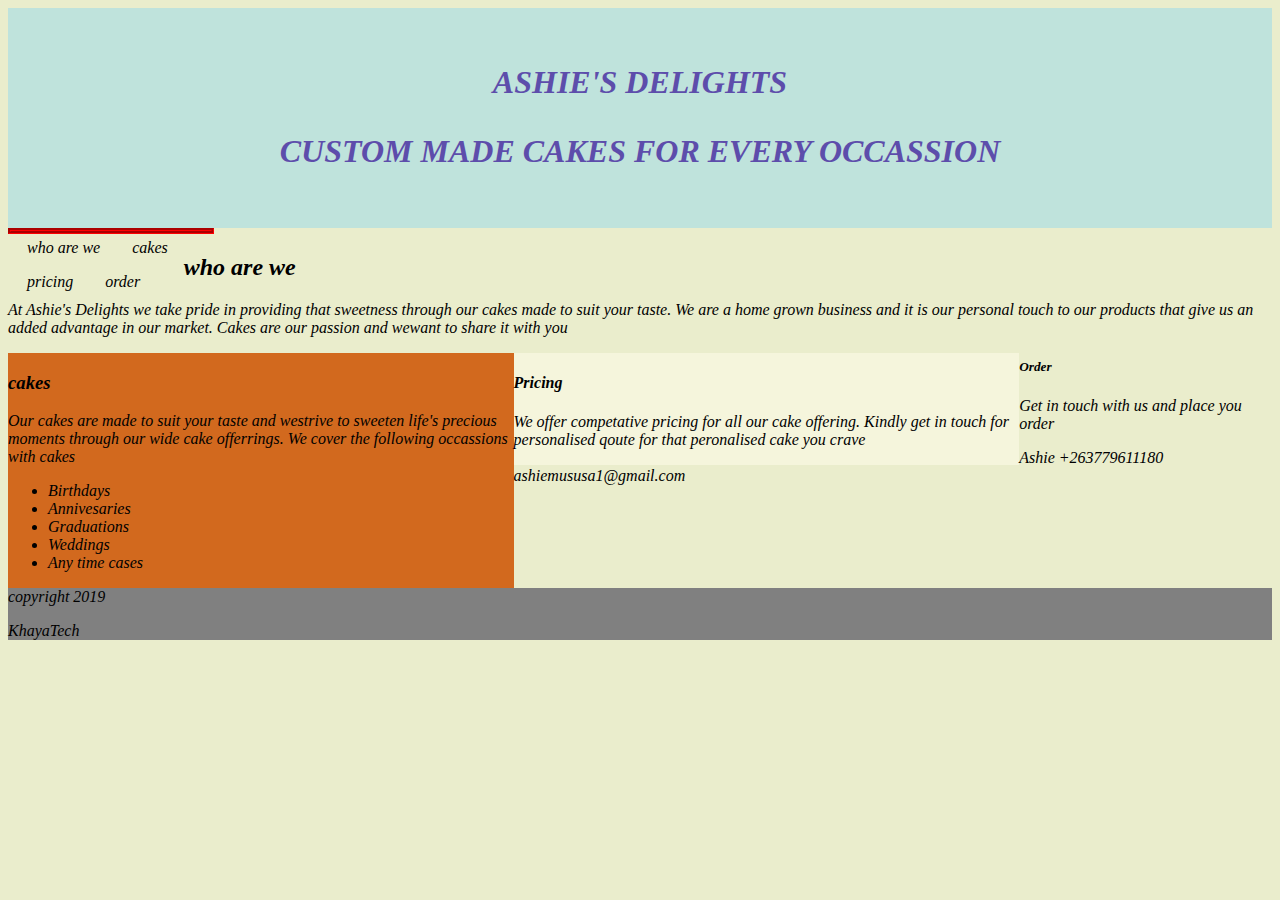
==== index.html @ 3446dd2f "Update index.html" ====
<!DOCTYPE html>
<html>
<head>
  <link rel="stylesheet" type="text/css" href="css/main.css">
  </head>
<body>
<header>
<h1>ashie's delights <i class="fa fa-birthday-cake" aria-hidden="true"></i>
<p id="intro">custom made cakes for every occassion</p></h1>
</header>
  <nav>
    
    <ul id="nav">
      <li><a href="kudamususa.github.io/whoarewe">who are we</a></li>
       <li><a href="kudamususa.github.io/cakes">cakes</a></li>
      <li><a href="kudamususa.github.io/pricing">pricing</a></li>
      <li><a href="kudamususa.github.io/order">order</a></li>   
    
    </ul>
    </nav>
  
  <div id="container">
  
  <section>
    <h2>who are we</h2>
    <p>At Ashie's Delights we take pride in providing that sweetness through our cakes made to suit your taste. We are a home grown business and it is our
    personal touch to our products that give us an added advantage in our market. Cakes are our passion and wewant to share it with you</p>
  </section>
  
  <div id="cakes">
  <section>
    <h3>cakes</h3>
    <p>Our cakes are made to suit your taste and westrive to sweeten life's precious moments through our wide cake offerrings. We cover the 
    following occassions with cakes </p>
    <ul>
      
          <li>Birthdays</li>
          <li>Annivesaries</li>
           <li>Graduations</li>
           <li>Weddings</li>
           <li>Any time cases</li>
    </ul> 
    
  </section>
    </div>
    <div id="pricing">
  <section>
    <h4>Pricing</h4>
      <p>We offer competative  pricing for all our cake offering. Kindly get in touch for personalised qoute for that                                 peronalised cake you crave</p>
  
  </section>
      </div>
    <div  id="order">
    <section>
      <h5>Order</h5>
      <p>Get in touch with us and place you order</p>
      <p>Ashie +263779611180         ashiemususa1@gmail.com</p>
          
    </section>
    </div>
    </div>  
    
    </body>
  <div id="footer">
<footer>
  <p>copyright 2019</p>
  <p>KhayaTech</p>  
  </footer>
  </div>
</html>
---- css/main.css ----
body { 
font: Ariel;
background-color:#EAEDCC;
  background-size:1500px 900px;
font-weight:200;
font-style:italic;

}
header {
background-color:#BFE3DC;
  color: #5D4DAB;
  padding:35px;
  align:center;
  font-weight:100;
  text-align:center; 
  text-transform:uppercase;
  height:150px;
 
}
#nav {
  list-style-type:none;
  background-color:#79C1D7;
  margin:0;
  padding:0;
  width:200px;
  border-style:groove;
  border_width:10px;
  border-color:red;
}

li a {
  display:block;
  color:#000;
  padding: 8px 16px;
  text-decoration:none;
  float:left;
}
li a:hover {
  background-color:#555;
  color:white;

}
.intro {
  color:pink;
  font-style:oblique;
  font-size:5px;
}
#container {

  
  text-weight:100;

}
#cakes{
float:left;
background-color:chocolate;
width:40%;  
}
#pricing {
  float:left;
  width:40%;
  background-color:beige;
}
footer {
  background-color:grey;
  align:right;
  color:black;
}
#footer{
clear:both;
}
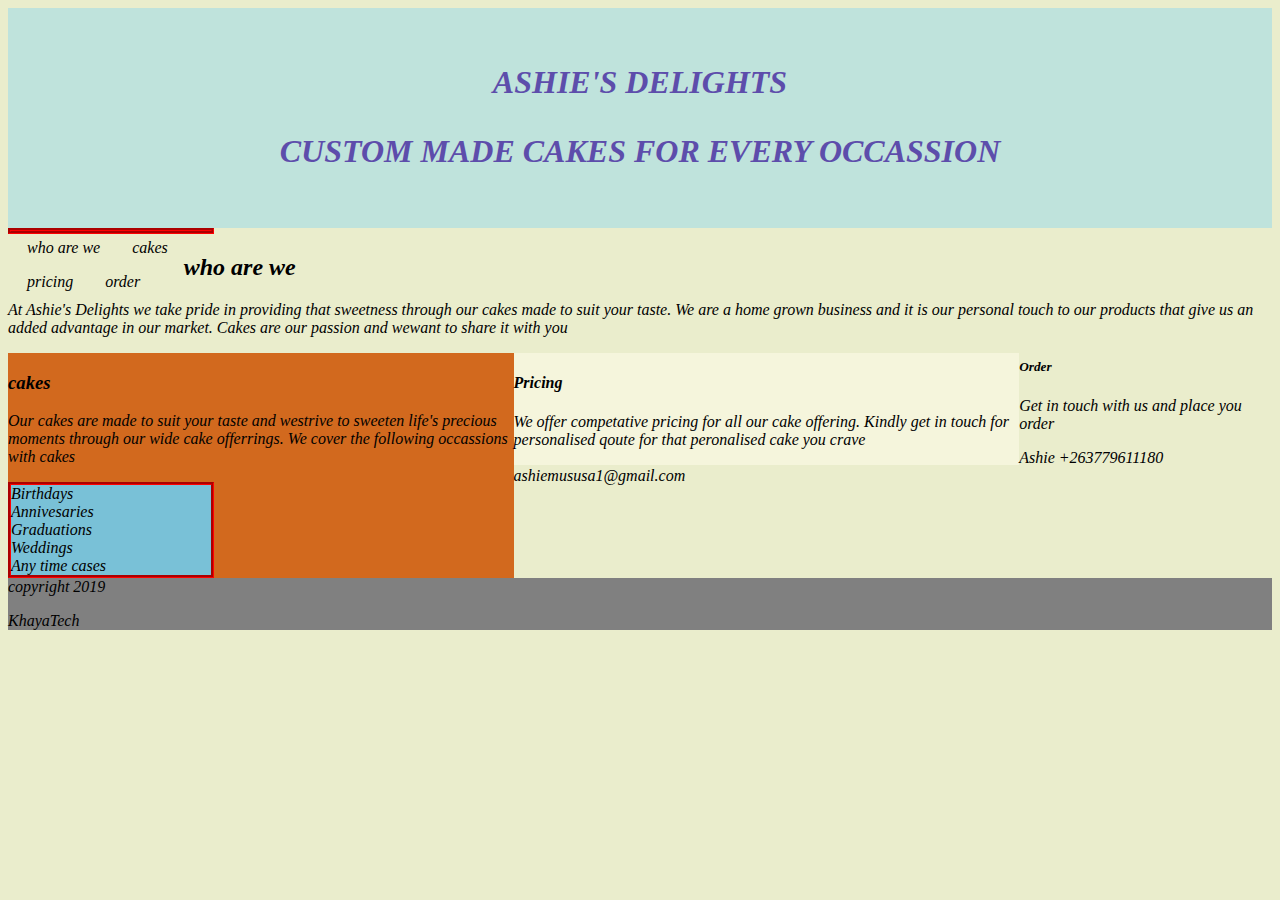
==== commit 55ddb22f: "Update index.html" ====
--- a/index.html
+++ b/index.html
@@ -10,7 +10,7 @@
 </header>
   <nav>
     
-    <ul id="nav">
+    <ul>
       <li><a href="kudamususa.github.io/whoarewe">who are we</a></li>
        <li><a href="kudamususa.github.io/cakes">cakes</a></li>
       <li><a href="kudamususa.github.io/pricing">pricing</a></li>
--- a/css/main.css
+++ b/css/main.css
@@ -17,7 +17,7 @@
   height:150px;
  
 }
-#nav {
+ul{
   list-style-type:none;
   background-color:#79C1D7;
   margin:0;
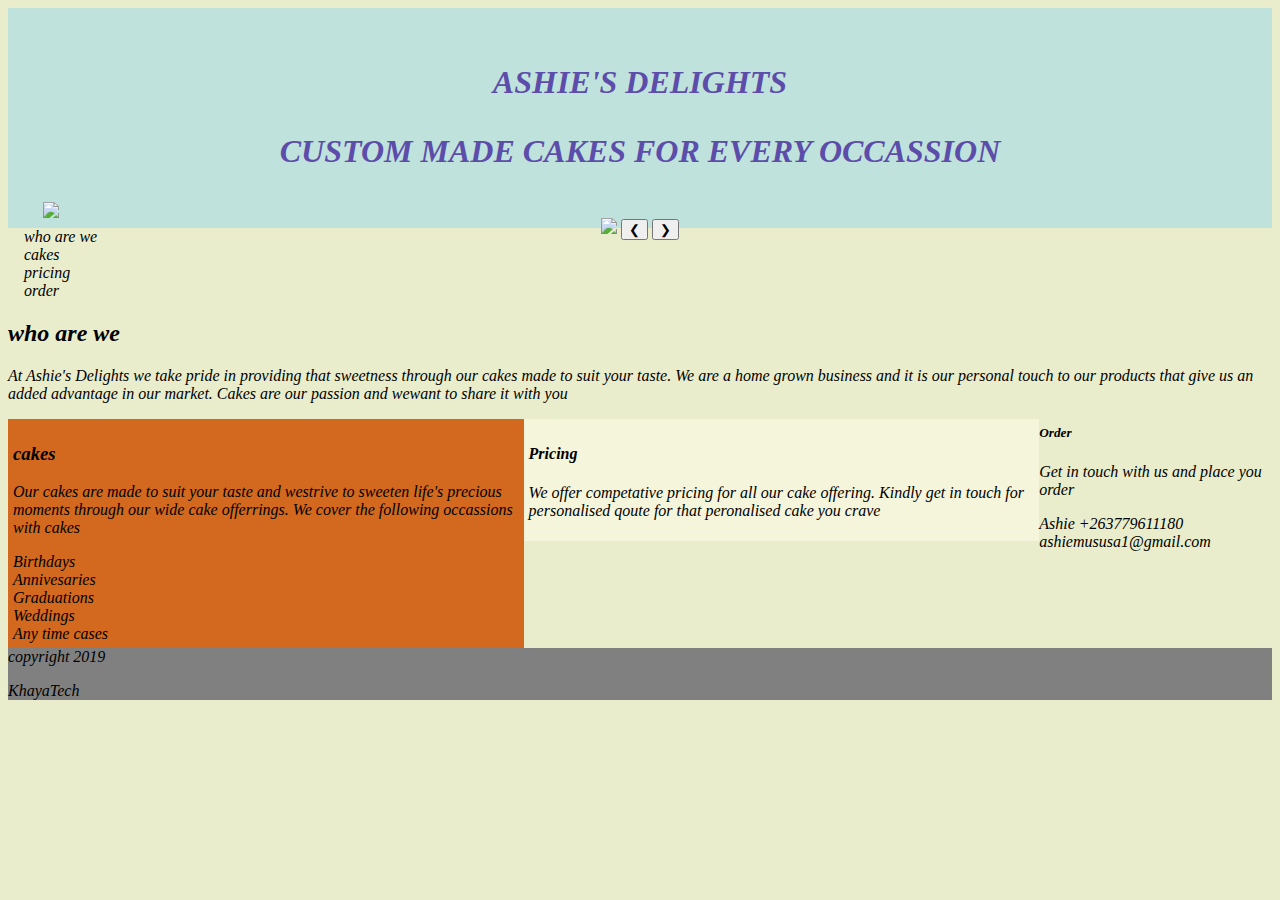
==== commit 3e10dab9: "Update index.html" ====
--- a/index.html
+++ b/index.html
@@ -7,6 +7,15 @@
 <header>
 <h1>ashie's delights <i class="fa fa-birthday-cake" aria-hidden="true"></i>
 <p id="intro">custom made cakes for every occassion</p></h1>
+  <img class="mySlides" src="https://imgur.com/Y6yNUZt.jpg">
+ <img class="mySlides" src="https://imgur.com/iz6DEF4.jpg">
+  <img class="mySlides" src="https://imgur.com/u3VtJeK.jpg">
+ <img class="mySlides" src="https://imgur.com/BIdG3oQ.jpg">
+  <img class="myslides" src="https://imgur.com/vsDH50j.jpg">
+  
+  <button class="ashie-button ashie-display-left" onclick="plusDivs(-1)">&#10094;</button>
+<button class="ashie-button ashie-display-right" onclick="plusDivs(+1)">&#10095;</button>
+  
 </header>
   <nav>
     
@@ -67,4 +76,25 @@
   <p>KhayaTech</p>  
   </footer>
   </div>
+  <script>
+    var slideIndex = 1;
+showDivs(slideIndex);
+
+function plusDivs(n) {
+  showDivs(slideIndex += n);
+}
+
+function showDivs(n) {
+  var i;
+  var x = document.getElementsByClassName("mySlides");
+  if (n > x.length) {slideIndex = 1} 
+  if (n < 1) {slideIndex = x.length} ;
+  for (i = 0; i < x.length; i++) {
+    x[i].style.display = "none"; 
+  }
+  x[slideIndex-1].style.display = "block"; 
+}
+  
+  
+  </script>
 </html>
--- a/css/main.css
+++ b/css/main.css
@@ -19,21 +19,20 @@
 }
 ul{
   list-style-type:none;
-  background-color:#79C1D7;
+ 
   margin:0;
   padding:0;
   width:200px;
-  border-style:groove;
-  border_width:10px;
-  border-color:red;
+  
+
 }
 
 li a {
-  display:block;
+  display:iBLOCK;
   color:#000;
   padding: 8px 16px;
   text-decoration:none;
-  float:left;
+ ;
 }
 li a:hover {
   background-color:#555;
@@ -55,11 +54,13 @@
 float:left;
 background-color:chocolate;
 width:40%;  
+padding:5px 5px;
 }
 #pricing {
   float:left;
   width:40%;
   background-color:beige;
+  padding:5px 5px;
 }
 footer {
   background-color:grey;
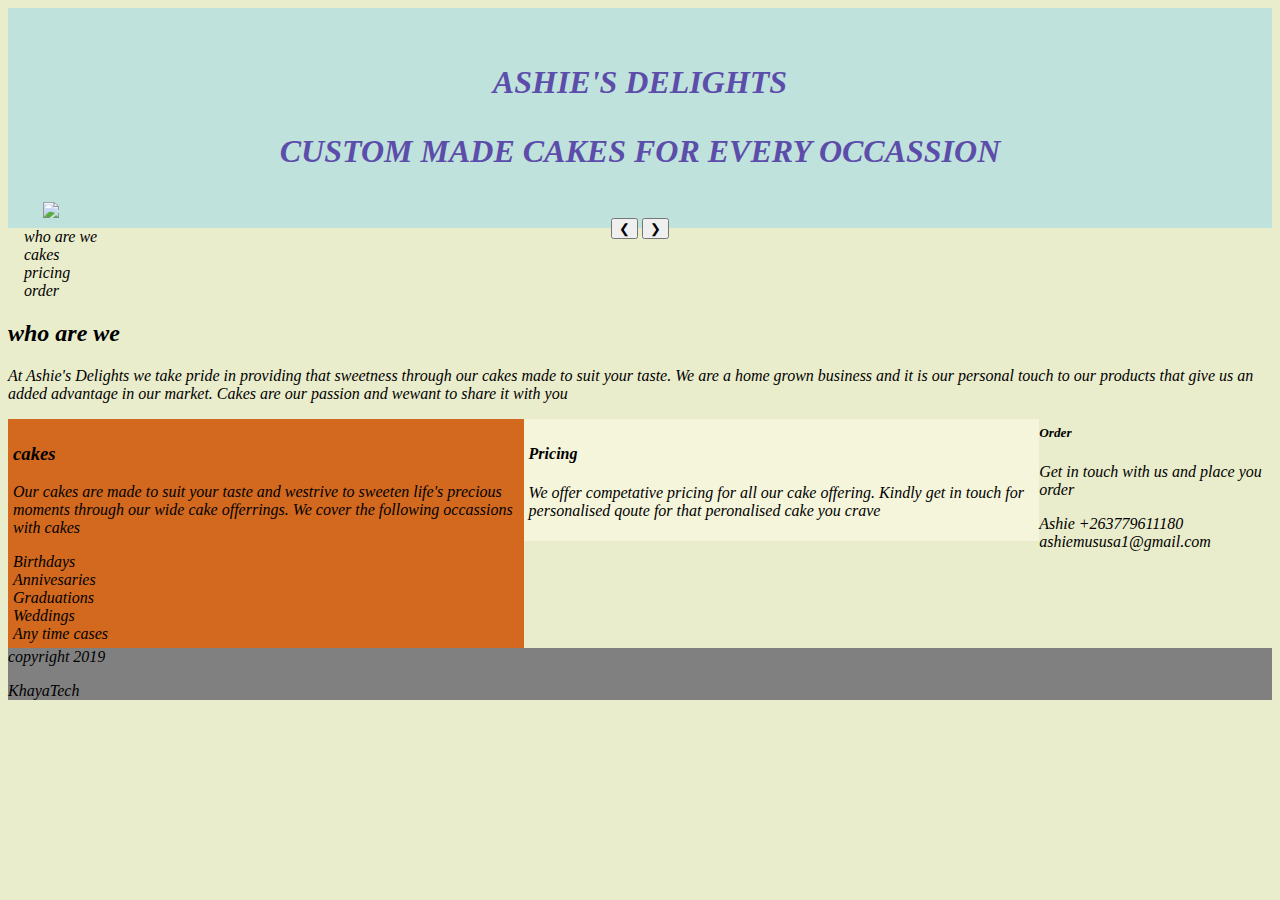
==== commit e2a2b358: "Update index.html" ====
--- a/index.html
+++ b/index.html
@@ -11,7 +11,7 @@
  <img class="mySlides" src="https://imgur.com/iz6DEF4.jpg">
   <img class="mySlides" src="https://imgur.com/u3VtJeK.jpg">
  <img class="mySlides" src="https://imgur.com/BIdG3oQ.jpg">
-  <img class="myslides" src="https://imgur.com/vsDH50j.jpg">
+ 
   
   <button class="ashie-button ashie-display-left" onclick="plusDivs(-1)">&#10094;</button>
 <button class="ashie-button ashie-display-right" onclick="plusDivs(+1)">&#10095;</button>
@@ -93,6 +93,21 @@
     x[i].style.display = "none"; 
   }
   x[slideIndex-1].style.display = "block"; 
+  
+}
+    var slideIndex = 0;
+carousel();
+
+function carousel() {
+  var i;
+  var x = document.getElementsByClassName("mySlides");
+  for (i = 0; i < x.length; i++) {
+    x[i].style.display = "none"; 
+  }
+  slideIndex++;
+  if (slideIndex > x.length) {slideIndex = 1} 
+  x[slideIndex-1].style.display = "block"; 
+  setTimeout(carousel, 2000); // Change image every 2 seconds
 }
   
   
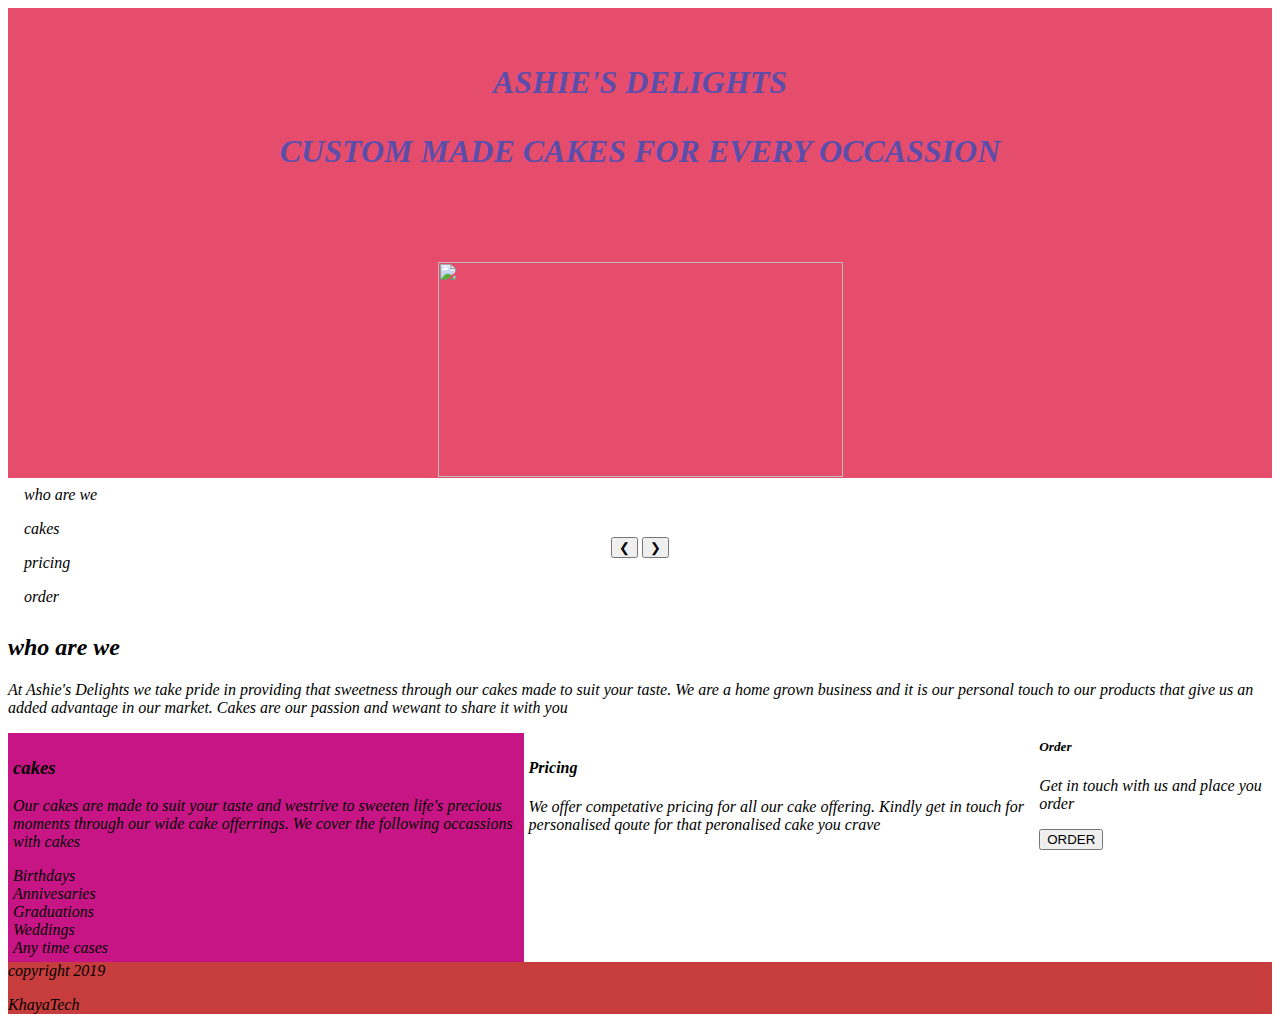
==== commit 2ef04079: "Update index.html" ====
--- a/index.html
+++ b/index.html
@@ -2,6 +2,7 @@
 <html>
 <head>
   <link rel="stylesheet" type="text/css" href="css/main.css">
+  <link rel="orderpage" type="text/htm" href="html/order.html">
   </head>
 <body>
 <header>
@@ -63,7 +64,8 @@
     <section>
       <h5>Order</h5>
       <p>Get in touch with us and place you order</p>
-      <p>Ashie +263779611180         ashiemususa1@gmail.com</p>
+      <button onclick="window.location.href = "html/order.html">ORDER</button>
+   
           
     </section>
     </div>
--- a/css/main.css
+++ b/css/main.css
@@ -1,21 +1,33 @@
 body { 
 font: Ariel;
-background-color:#EAEDCC;
+background-color:WHITE;
   background-size:1500px 900px;
 font-weight:200;
-font-style:italic;
+font-style:italic;99
 
 }
 header {
-background-color:#BFE3DC;
+background-color:#e64d6c;
   color: #5D4DAB;
-  padding:35px;
+  padding:35px 35px;
   align:center;
   font-weight:100;
   text-align:center; 
   text-transform:uppercase;
-  height:150px;
+  height:400px;
  
+}
+
+
+
+img {
+  display:block;
+  height:215px;
+  padding:60px 60px;
+  width:405px;
+  margin-left:auto;
+  margin-right:auto;
+
 }
 ul{
   list-style-type:none;
@@ -28,10 +40,11 @@
 }
 
 li a {
-  display:iBLOCK;
+  display:BLOCK;
   color:#000;
   padding: 8px 16px;
   text-decoration:none;
+  
  ;
 }
 li a:hover {
@@ -52,21 +65,23 @@
 }
 #cakes{
 float:left;
-background-color:chocolate;
+background-color:#C71585;
 width:40%;  
 padding:5px 5px;
 }
 #pricing {
   float:left;
   width:40%;
-  background-color:beige;
+  background-color:#FDOC64;
   padding:5px 5px;
 }
 footer {
-  background-color:grey;
+  display:block;
+  background-color:#C73C3C;
   align:right;
   color:black;
 }
 #footer{
 clear:both;
 }
+
